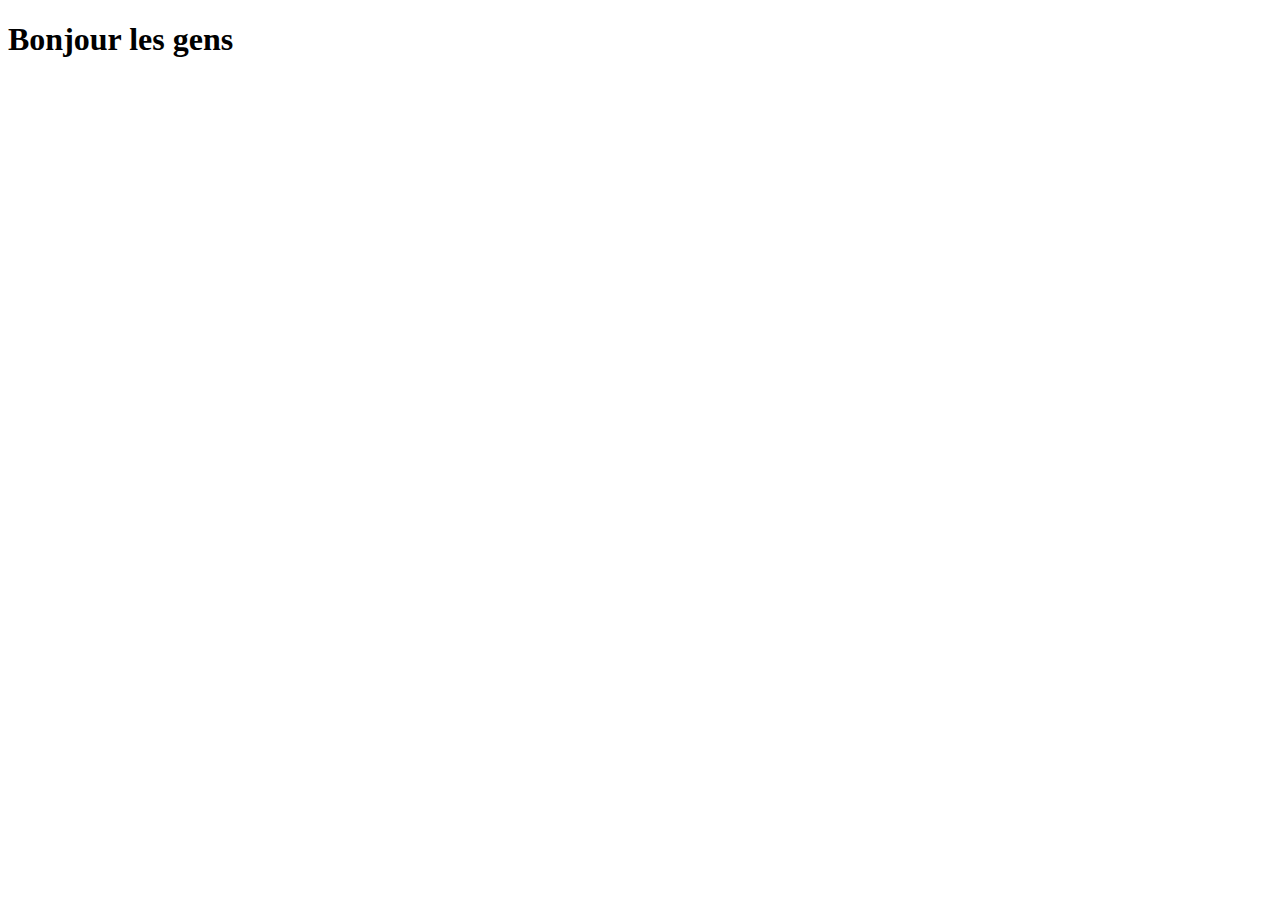
==== index.html @ e066b455 "add index.html" ====
<!DOCTYPE html>
<html lang="fr">
<head>
    <meta charset="UTF-8">
    <meta name="viewport" content="width=device-width, initial-scale=1.0">
    <title>Document</title>
</head>
<body>
    <h1>Bonjour les gens</h1>
</body>
</html>
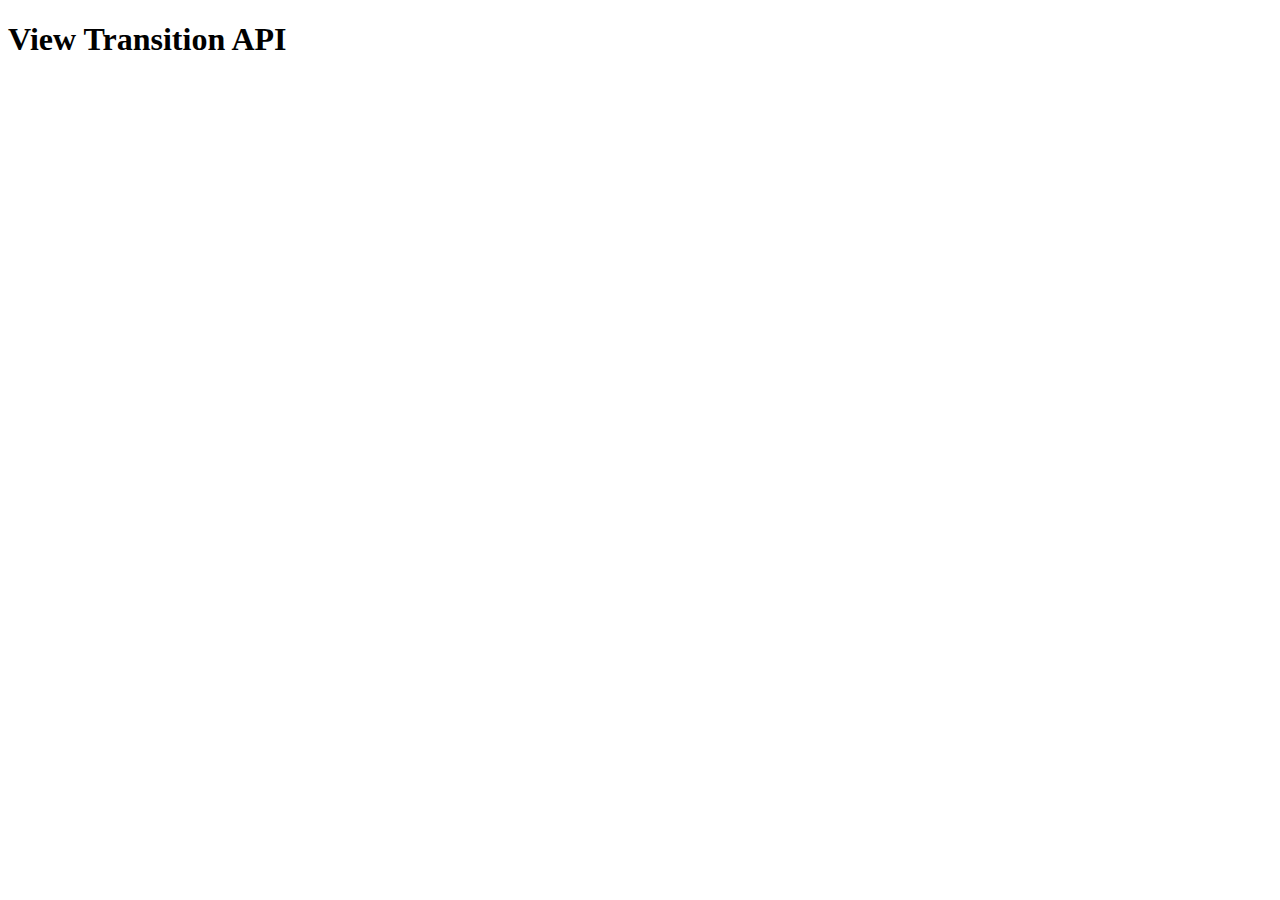
==== commit dd056ff8: "update index.html <script src="./baseline-status.js"> and <link href="./assets/style.css">" ====
--- a/index.html
+++ b/index.html
@@ -3,9 +3,12 @@
 <head>
     <meta charset="UTF-8">
     <meta name="viewport" content="width=device-width, initial-scale=1.0">
-    <title>Document</title>
+    <script src="./baseline-status.js" type="module"></script>
+    <link rel="stylesheet" href="./assets/style.css">
+    <title>View Transition API</title>
 </head>
 <body>
-    <h1>Bonjour les gens</h1>
+    <h1>View Transition API</h1>
+    <baseline-status featureId="view-transitions"></baseline-status>
 </body>
 </html>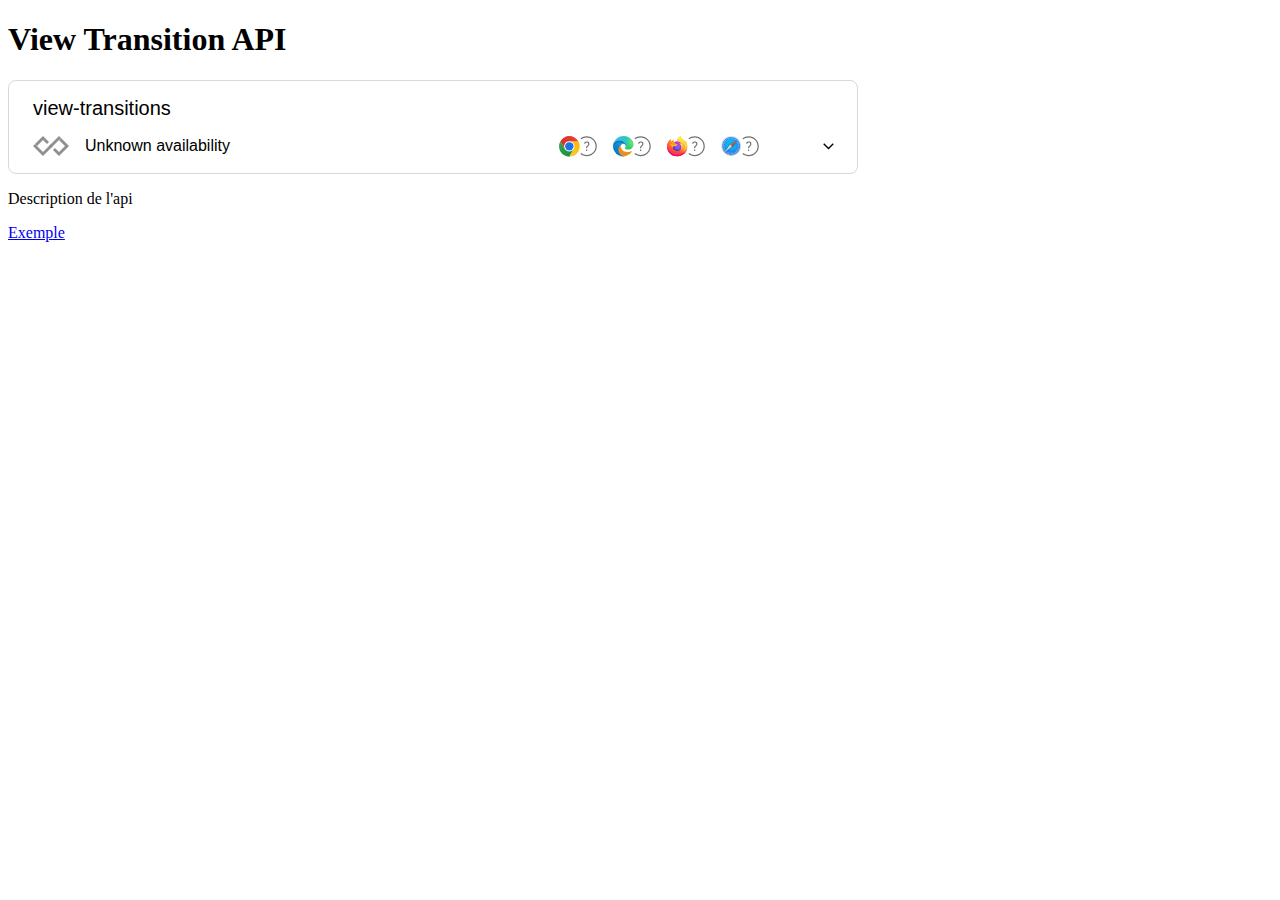
==== commit 07d15d8f: "update view transition navigation" ====
--- a/index.html
+++ b/index.html
@@ -1,14 +1,17 @@
 <!DOCTYPE html>
 <html lang="fr">
+
 <head>
     <meta charset="UTF-8">
     <meta name="viewport" content="width=device-width, initial-scale=1.0">
-    <script src="./baseline-status.js" type="module"></script>
-    <link rel="stylesheet" href="./assets/style.css">
+    <script src="./assets/js/baseline-status.js" type="module"></script>
+    <script src="./assets/js/components/view-transition.js" type="module"></script>
+    <link rel="stylesheet" href="./assets/css/style.css">
     <title>View Transition API</title>
 </head>
+
 <body>
-    <h1>View Transition API</h1>
-    <baseline-status featureId="view-transitions"></baseline-status>
+    <view-transition></view-transition>
 </body>
+
 </html>--- a/assets/css/style.css
+++ b/assets/css/style.css
@@ -0,0 +1,9 @@
+/* baseline-status {
+    --baseline-status-color-limited: light-dark(#0027ea, #330966);
+    --baseline-status-color-outline: light-dark(#e71111, #4b0707);
+    
+} */
+
+@view-transition {
+    navigation: auto;
+}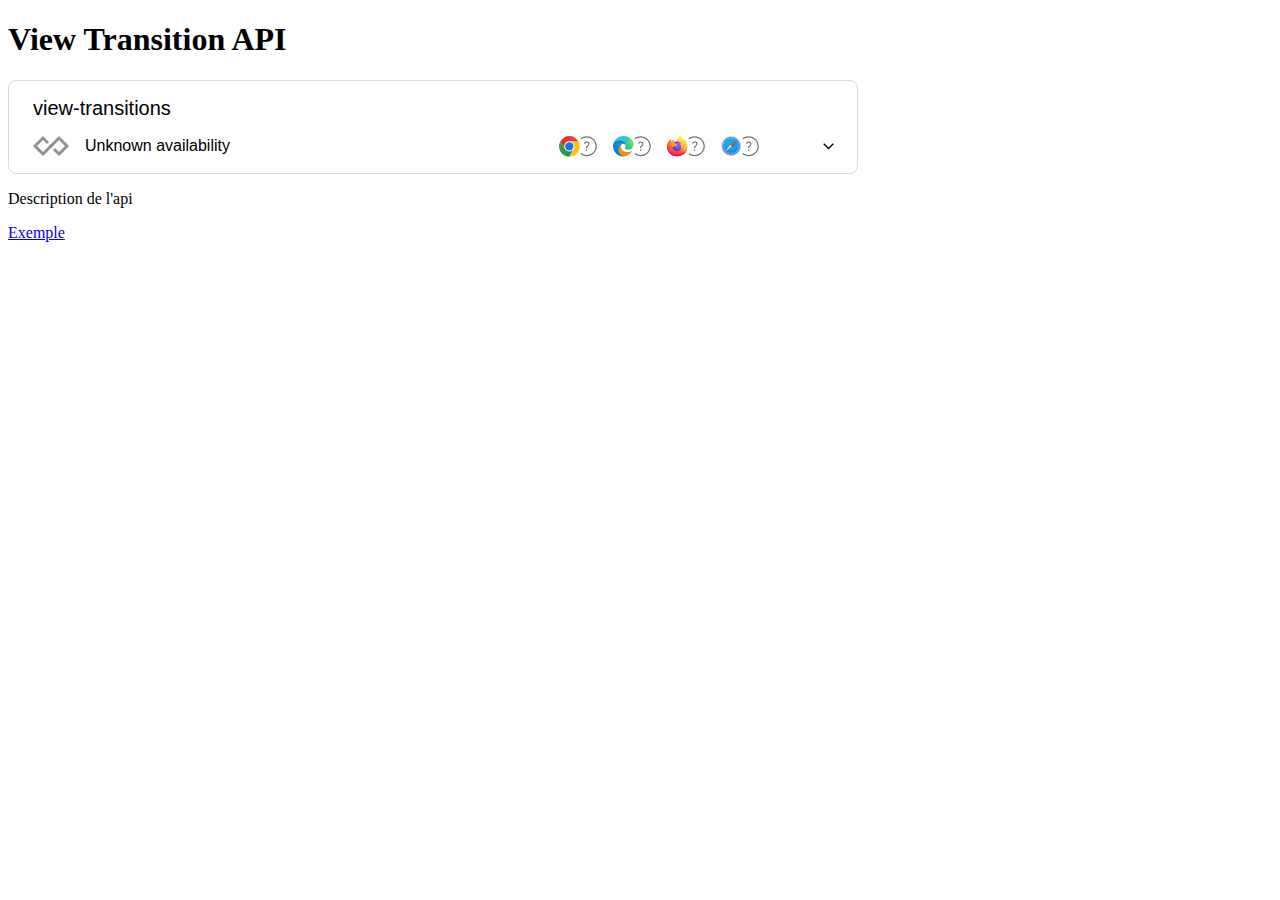
==== commit 7d55ad0a: "add script.js" ====
--- a/index.html
+++ b/index.html
@@ -6,6 +6,7 @@
     <meta name="viewport" content="width=device-width, initial-scale=1.0">
     <script src="./assets/js/baseline-status.js" type="module"></script>
     <script src="./assets/js/components/view-transition.js" type="module"></script>
+    <script src="./assets/js/script.js"></script>
     <link rel="stylesheet" href="./assets/css/style.css">
     <title>View Transition API</title>
 </head>
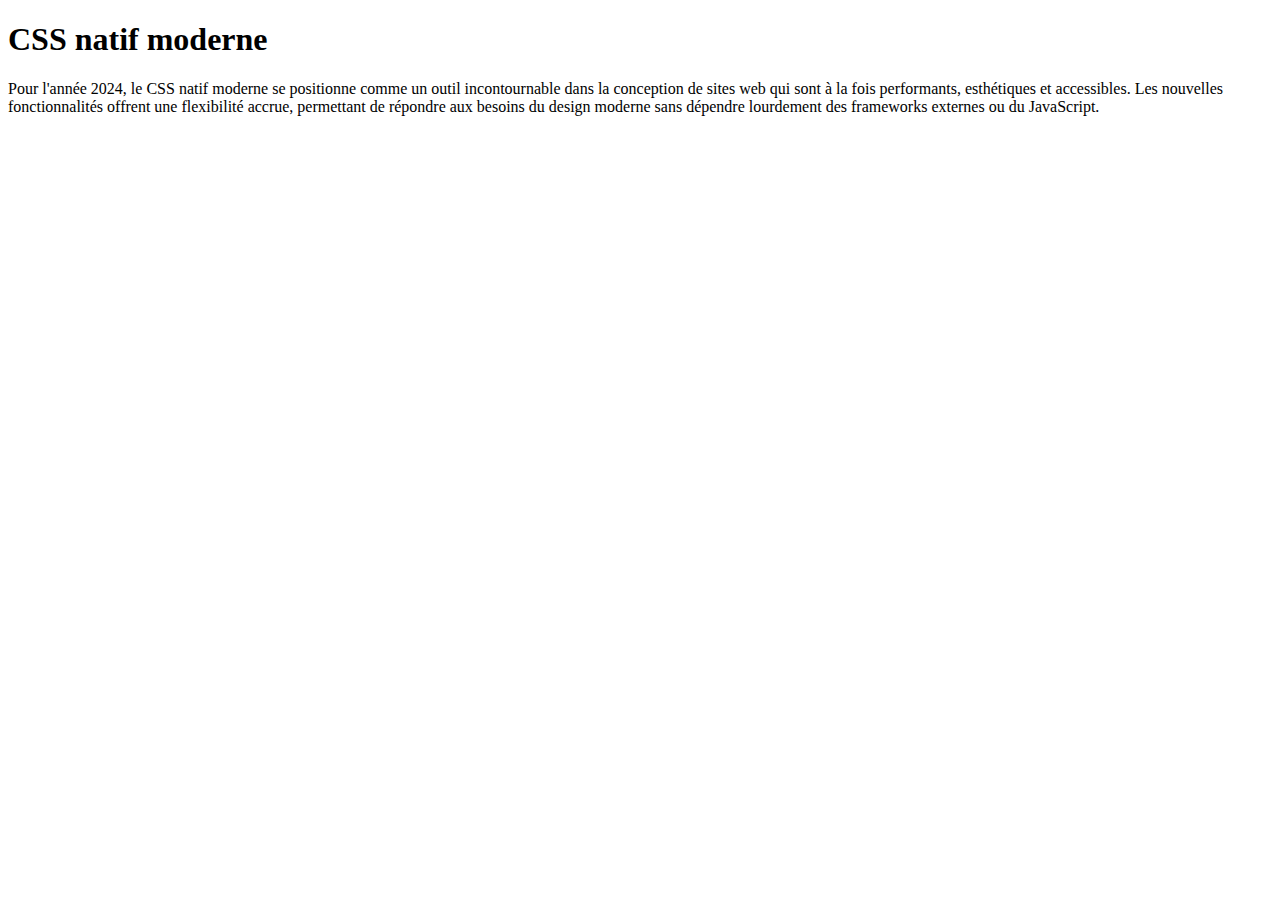
==== commit 93f17533: "feat : button-action" ====
--- a/index.html
+++ b/index.html
@@ -5,14 +5,33 @@
     <meta charset="UTF-8">
     <meta name="viewport" content="width=device-width, initial-scale=1.0">
     <script src="./assets/js/baseline-status.js" type="module"></script>
-    <script src="./assets/js/components/view-transition.js" type="module"></script>
+    <script src="./assets/js/components/button-action.js" type="module"></script>
     <script src="./assets/js/script.js"></script>
     <link rel="stylesheet" href="./assets/css/style.css">
     <title>View Transition API</title>
 </head>
 
-<body>
-    <view-transition></view-transition>
+<body> 
+    <h1>CSS natif moderne</h1>
+    <p>Pour l'année 2024, le CSS natif moderne se positionne comme un 
+    outil incontournable dans la conception de sites web qui sont à la 
+    fois performants, esthétiques et accessibles. 
+    Les nouvelles fonctionnalités offrent une flexibilité accrue, 
+    permettant de répondre aux besoins du design moderne sans dépendre 
+    lourdement des frameworks externes ou du JavaScript.</p>
+    <button-action content="Subgrid"></button-action>
+    <button-action content="@layers"></button-action>
+    <button-action content="@scroll-timeline"></button-action>
+    <button-action content="CSS Nesting"></button-action>
+    <button-action content="Scroll driven animation"></button-action>
+    <button-action content="oklch()"></button-action>
+    <button-action content="Anchor positioning"></button-action>
+    <button-action content="Container queries"></button-action>
+    <button-action content="Style queries"></button-action>
+    <button-action content="Scoped styles"></button-action>
+    <button-action content="Dynamic viewport units"></button-action>
+    <button-action content="Logical properties"></button-action>
+    <button-action content="View Transition API"></button-action>
 </body>
 
 </html>--- a/assets/css/style.css
+++ b/assets/css/style.css
@@ -6,4 +6,26 @@
 
 @view-transition {
     navigation: auto;
+}
+
+#transition {
+  view-transition-name: exemple;
+}
+
+h1{
+  width: fit-content;
+}
+
+a{
+  text-decoration: none;
+  color: black;
+}
+
+/* Apply the custom animation to the old and new page states */
+::view-transition-old(exemple) {
+animation: 0.4s ease-in both ;
+}
+
+::view-transition-new(exemple) {
+animation: 0.4s ease-in both ;
 }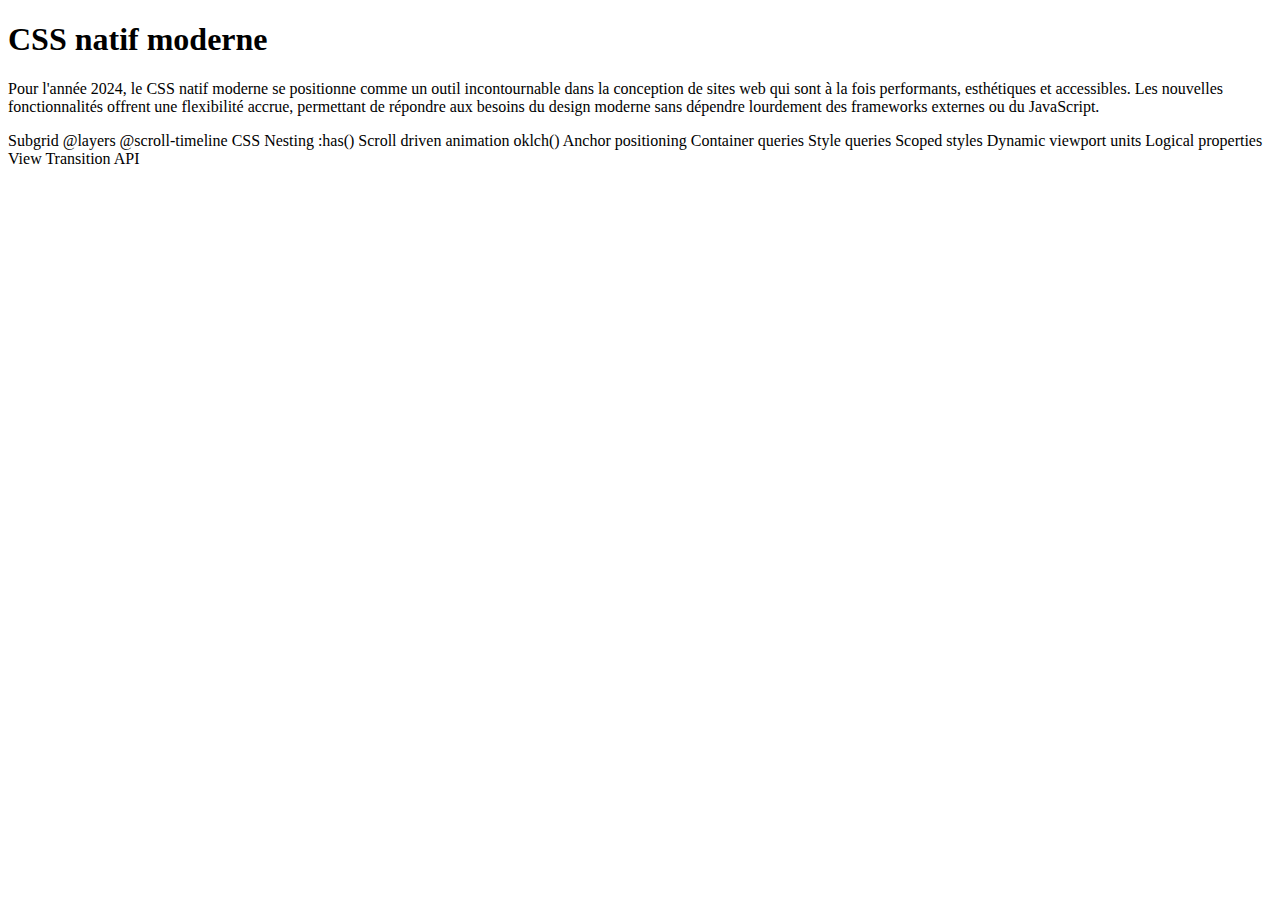
==== commit ebf1a479: "add : oublie d'une fonction" ====
--- a/index.html
+++ b/index.html
@@ -6,7 +6,6 @@
     <meta name="viewport" content="width=device-width, initial-scale=1.0">
     <script src="./assets/js/baseline-status.js" type="module"></script>
     <script src="./assets/js/components/button-action.js" type="module"></script>
-    <script src="./assets/js/script.js"></script>
     <link rel="stylesheet" href="./assets/css/style.css">
     <title>View Transition API</title>
 </head>
@@ -19,19 +18,22 @@
     Les nouvelles fonctionnalités offrent une flexibilité accrue, 
     permettant de répondre aux besoins du design moderne sans dépendre 
     lourdement des frameworks externes ou du JavaScript.</p>
-    <button-action content="Subgrid"></button-action>
-    <button-action content="@layers"></button-action>
-    <button-action content="@scroll-timeline"></button-action>
-    <button-action content="CSS Nesting"></button-action>
-    <button-action content="Scroll driven animation"></button-action>
-    <button-action content="oklch()"></button-action>
-    <button-action content="Anchor positioning"></button-action>
-    <button-action content="Container queries"></button-action>
-    <button-action content="Style queries"></button-action>
-    <button-action content="Scoped styles"></button-action>
-    <button-action content="Dynamic viewport units"></button-action>
-    <button-action content="Logical properties"></button-action>
-    <button-action content="View Transition API"></button-action>
+    <div class="grid">
+        <button-action url="description.html" content="Subgrid"></button-action>
+        <button-action url="description.html" content="@layers"></button-action>
+        <button-action url="description.html" content="@scroll-timeline"></button-action>
+        <button-action url="description.html" content="CSS Nesting"></button-action>
+        <button-action url="description.html" content=":has()"></button-action>
+        <button-action url="description.html" content="Scroll driven animation"></button-action>
+        <button-action url="description.html" content="oklch()"></button-action>
+        <button-action url="description.html" content="Anchor positioning"></button-action>
+        <button-action url="description.html" content="Container queries"></button-action>
+        <button-action url="description.html" content="Style queries"></button-action>
+        <button-action url="description.html" content="Scoped styles"></button-action>
+        <button-action url="description.html" content="Dynamic viewport units"></button-action>
+        <button-action url="description.html" content="Logical properties"></button-action>
+        <button-action url="description.html" content="View Transition API"></button-action>
+    </div>
 </body>
 
 </html>